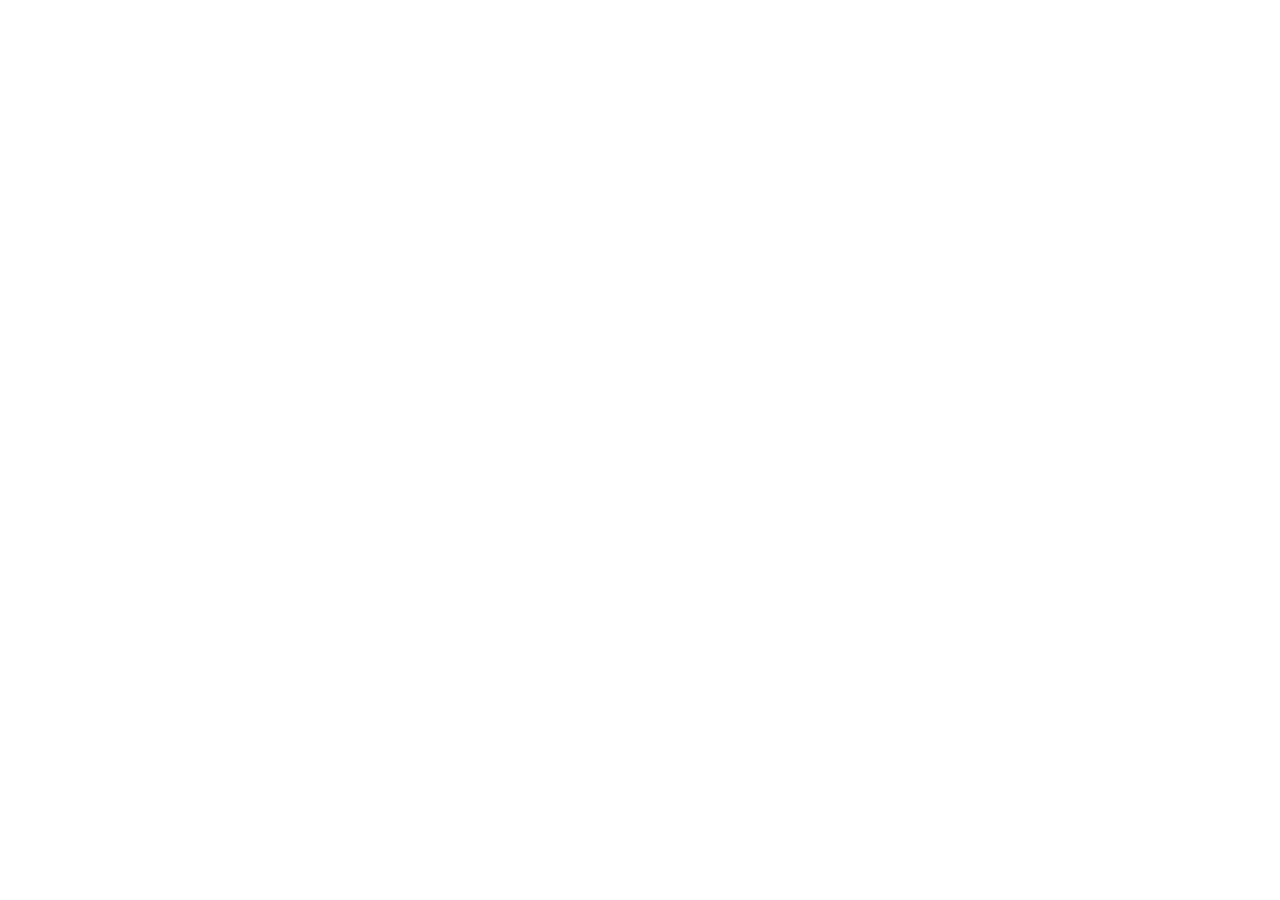
==== index.html @ 40f9acaa "Update index.html" ====
<!DOCTYPE html>
<html lang="ru">
<head>
    <meta charset="utf-8">
    <title>Point 42 - Вход в Комплекс</title>
    <!-- Подключаем A-Frame -->
    <script src="https://aframe.io/releases/1.4.0/aframe.min.js"></script>
    <style>
        /* Стили для всплывающего окна авторизации */
        #auth-ui {
            position: absolute;
            top: 50%;
            left: 50%;
            transform: translate(-50%, -50%);
            width: 300px;
            background: rgba(0, 0, 0, 0.9);
            color: #0ff;
            border: 2px solid #0ff;
            padding: 20px;
            display: none; /* Скрыто по умолчанию */
            z-index: 10;
            font-family: 'Courier New', Courier, monospace;
            text-align: center;
            box-shadow: 0 0 15px #0ff;
        }
        input {
            width: 80%;
            margin: 10px 0;
            background: #111;
            border: 1px solid #0ff;
            color: #fff;
            padding: 5px;
        }
        button {
            background: #0ff;
            color: #000;
            border: none;
            padding: 10px 20px;
            cursor: pointer;
            font-weight: bold;
        }
    </style>
</head>
<body>

    <!-- Интерфейс авторизации -->
    <div id="auth-ui" class="terminal-card">
    <h3 id="auth-title">АВТОРИЗАЦИЯ ТЕРМИНАЛА</h3>
    
    <!-- Поля ввода -->
    <div class="input-group">
        <!-- Поле логина/позывного нужно ТОЛЬКО при регистрации для таблицы profiles -->
        <input type="text" id="auth-login" placeholder="ПОЗЫВНОЙ (LOGIN)..." class="hidden">
        <input type="email" id="auth-email" placeholder="E-MAIL...">
        <input type="password" id="auth-password" placeholder="ПАРОЛЬ...">
        <input type="password" id="auth-password-confirm" placeholder="ПОДТВЕРДИТЕ ПАРОЛЬ..." class="hidden">
    </div>

    <!-- Кнопки действий -->
    <div class="actions-group">
        <button id="btn-primary">ВОЙТИ</button>
        <button id="btn-guest">ГОСТЕВОЙ ПРОПУСК</button>
    </div>

    <hr style="border: 0.5px solid #0ff; margin: 15px 0;">

    <!-- Переключатель режима -->
    <div class="toggle-mode">
        <a href="#" id="auth-toggle-link">Нет терминала? Зарегистрировать</a>
    </div>
    
    <!-- Статус-лог для вывода ошибок в стиле интерфейса -->
    <div id="auth-status" class="status-msg"></div>
</div>

    <a-scene background="color: #000">
        
        <!-- Ресурсы (звуки, текстуры) -->
        <!-- 
            <a-assets>
             Замени src на реальные ссылки, когда они будут на гитхабе 
            <audio id="lift-sound" src="https://cdn.aframe.io/basic-guide/audio/backgroundnoise.wav" preload="auto"></audio>
            </a-assets>
        --> 

        <!-- 1. КАБИНА ЛИФТА -->
        <!-- Создаем коробку, вывернутую внутрь (side: back) -->
        <a-box position="0 1.5 0" width="3" height="5" depth="4" material="color: #222; side: back; metalness: 0.6; roughness: 0.4"></a-box>
        
        <!-- Пол и потолок -->
        <a-plane position="0 0.01 0" rotation="-90 0 0" width="3" height="4" color="#111"></a-plane>
        <a-plane position="0 4.99 0" rotation="90 0 0" width="3" height="4" color="#111"></a-plane>

        <!-- 2. ДВЕРИ ЛИФТА (Стена №1) -->
        <a-entity id="elevator-doors">
            <a-plane id="left-door" position="-0.76 1.5 -1.98" width="1.5" height="5" color="#444" material="metalness: 0.8; roughness: 0.2"></a-plane>
            <a-plane id="right-door" position="0.76 1.5 -1.98" width="1.5" height="5" color="#444" material="metalness: 0.8; roughness: 0.2"></a-plane>
        </a-entity>

        <!-- 3. ПАНЕЛЬ УПРАВЛЕНИЯ -->
        <a-entity rotation="0 270 0">
        <a-plane position="-1.25 1.85 -1.49" width="0.5" height="0.6" color="#333">
            <!-- Кнопка вызова -->
            <a-sphere id="call-button" class="clickable" position="0 0 0" radius="0.08" color="red" 
                      animation__click="property: material.color; from: #f00; to: #0f0; dur: 200; startEvents: click">
            </a-sphere>
        </a-plane>
        </a-entity>
        <a-entity text="value: ENTER; align: center; width: 2" position="1.32 1.8 -1" rotation="0 -90 0"></a-entity>

        <!-- 4. ОСВЕЩЕНИЕ -->
        <a-light type="ambient" color="#444"></a-light>
        <a-light id="lift-light" type="point" position="0 2.5 0" intensity="0.8" color="#0ff"></a-light>

        <!-- 5. КАМЕРА И КУРСОР -->
        <a-entity id="rig" position="0 1.6 1">
            <a-camera look-controls wasd-controls="enabled: false">
                <a-entity cursor="fuse: false; rayOrigin: mouse;"
                          raycaster="objects: .clickable">
                </a-entity>
            </a-camera>
        </a-entity>

    </a-scene>

    <script>
        const authUi = document.getElementById('auth-ui');
        const callBtn = document.getElementById('call-button');
        
        // Открытие окна авторизации
        callBtn.addEventListener('click', () => {
            authUi.style.display = 'block';
        });

        // Функция входа
        function login(type) {
            const name = document.getElementById('username').value || "Гость";
            
            // Сохраняем данные для Лобби
            localStorage.setItem('psi_user_type', type);
            localStorage.setItem('psi_user_name', name);
            
            authUi.style.display = 'none';
            openDoors();
        }

        // Анимация открытия дверей и переход
        function openDoors() {
            const leftDoor = document.getElementById('left-door');
            const rightDoor = document.getElementById('right-door');

            // Анимация разъезда дверей
            leftDoor.setAttribute('animation', 'property: position; to: -2.2 1.5 -1.98; dur: 2000; easing: easeInQuad');
            rightDoor.setAttribute('animation', 'property: position; to: 2.2 1.5 -1.98; dur: 2000; easing: easeInQuad');

            // Через 2.5 секунды переходим в Лобби
            setTimeout(() => {
                // Здесь будет путь к твоему файлу лобби
                window.location.href = 'lobby.html' + "?from=" + window.location.pathname.split('/').pop(); 
            }, 2500);
        }

        // Эффект покачивания лифта при загрузке
        window.onload = () => {
            console.log("Лифт прибывает...");
            // Можно добавить тряску камеры через анимацию rig
        };
    </script>
</body>
</html>
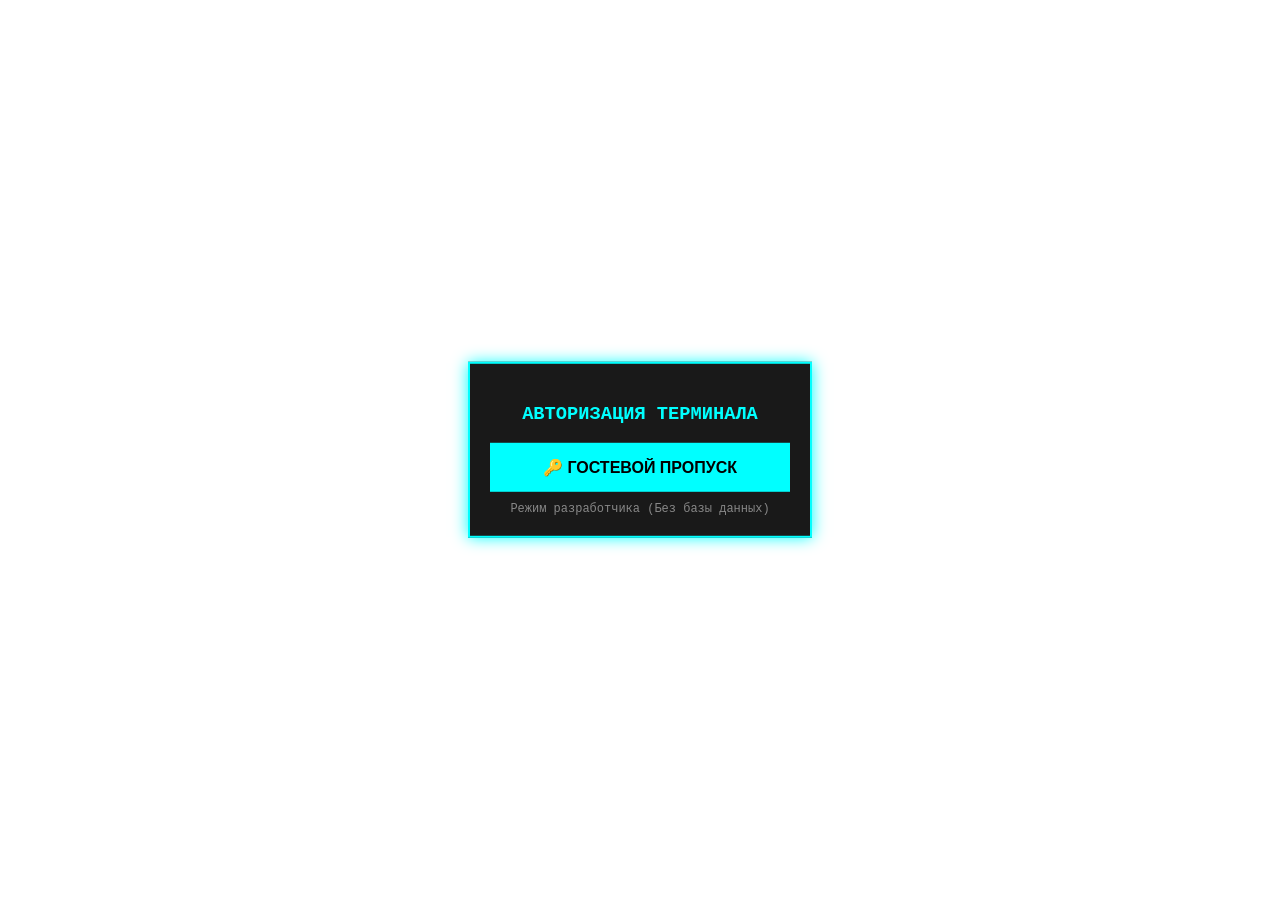
==== commit 9dd88689: "Create index.html" ====
--- a/index.html
+++ b/index.html
@@ -17,7 +17,7 @@
             color: #0ff;
             border: 2px solid #0ff;
             padding: 20px;
-            display: none; /* Скрыто по умолчанию */
+            display: block; /* Сделали видимым для теста */
             z-index: 10;
             font-family: 'Courier New', Courier, monospace;
             text-align: center;
@@ -40,58 +40,40 @@
             font-weight: bold;
         }
     </style>
+    <link rel="stylesheet" href="./style.css">
 </head>
 <body>
+    <!-- 1. Supabase временно отключен -->
+    <!-- <script src="https://cdn.jsdelivr.net/npm/@supabase/supabase-js@2"></script> -->
 
+    <!--================================================-->
     <!-- Интерфейс авторизации -->
     <div id="auth-ui" class="terminal-card">
-    <h3 id="auth-title">АВТОРИЗАЦИЯ ТЕРМИНАЛА</h3>
-    
-    <!-- Поля ввода -->
-    <div class="input-group">
-        <!-- Поле логина/позывного нужно ТОЛЬКО при регистрации для таблицы profiles -->
-        <input type="text" id="auth-login" placeholder="ПОЗЫВНОЙ (LOGIN)..." class="hidden">
-        <input type="email" id="auth-email" placeholder="E-MAIL...">
-        <input type="password" id="auth-password" placeholder="ПАРОЛЬ...">
-        <input type="password" id="auth-password-confirm" placeholder="ПОДТВЕРДИТЕ ПАРОЛЬ..." class="hidden">
+        <h3 id="auth-title">АВТОРИЗАЦИЯ ТЕРМИНАЛА</h3>
+        
+        <div class="actions-group" style="margin-top: 15px;">
+            <!-- Навесили открывание дверей напрямую на кнопку -->
+            <button id="btn-guest" onclick="window.openDoors()" style="width: 100%; padding: 15px; font-size: 16px;">
+                🔑 ГОСТЕВОЙ ПРОПУСК
+            </button>
+        </div>
+
+        <div id="auth-status" class="status-msg" style="margin-top: 10px; font-size: 12px; color: #888;">
+            Режим разработчика (Без базы данных)
+        </div>
     </div>
-
-    <!-- Кнопки действий -->
-    <div class="actions-group">
-        <button id="btn-primary">ВОЙТИ</button>
-        <button id="btn-guest">ГОСТЕВОЙ ПРОПУСК</button>
-    </div>
-
-    <hr style="border: 0.5px solid #0ff; margin: 15px 0;">
-
-    <!-- Переключатель режима -->
-    <div class="toggle-mode">
-        <a href="#" id="auth-toggle-link">Нет терминала? Зарегистрировать</a>
-    </div>
-    
-    <!-- Статус-лог для вывода ошибок в стиле интерфейса -->
-    <div id="auth-status" class="status-msg"></div>
-</div>
+    <!--================================================-->
 
     <a-scene background="color: #000">
         
-        <!-- Ресурсы (звуки, текстуры) -->
-        <!-- 
-            <a-assets>
-             Замени src на реальные ссылки, когда они будут на гитхабе 
-            <audio id="lift-sound" src="https://cdn.aframe.io/basic-guide/audio/backgroundnoise.wav" preload="auto"></audio>
-            </a-assets>
-        --> 
-
         <!-- 1. КАБИНА ЛИФТА -->
-        <!-- Создаем коробку, вывернутую внутрь (side: back) -->
         <a-box position="0 1.5 0" width="3" height="5" depth="4" material="color: #222; side: back; metalness: 0.6; roughness: 0.4"></a-box>
         
         <!-- Пол и потолок -->
         <a-plane position="0 0.01 0" rotation="-90 0 0" width="3" height="4" color="#111"></a-plane>
         <a-plane position="0 4.99 0" rotation="90 0 0" width="3" height="4" color="#111"></a-plane>
 
-        <!-- 2. ДВЕРИ ЛИФТА (Стена №1) -->
+        <!-- 2. ДВЕРИ ЛИФТА -->
         <a-entity id="elevator-doors">
             <a-plane id="left-door" position="-0.76 1.5 -1.98" width="1.5" height="5" color="#444" material="metalness: 0.8; roughness: 0.2"></a-plane>
             <a-plane id="right-door" position="0.76 1.5 -1.98" width="1.5" height="5" color="#444" material="metalness: 0.8; roughness: 0.2"></a-plane>
@@ -99,12 +81,13 @@
 
         <!-- 3. ПАНЕЛЬ УПРАВЛЕНИЯ -->
         <a-entity rotation="0 270 0">
-        <a-plane position="-1.25 1.85 -1.49" width="0.5" height="0.6" color="#333">
-            <!-- Кнопка вызова -->
-            <a-sphere id="call-button" class="clickable" position="0 0 0" radius="0.08" color="red" 
-                      animation__click="property: material.color; from: #f00; to: #0f0; dur: 200; startEvents: click">
-            </a-sphere>
-        </a-plane>
+            <a-plane position="-1.25 1.85 -1.49" width="0.5" height="0.6" color="#333">
+                <!-- Кнопка вызова (тоже привязана к openDoors) -->
+                <a-sphere id="call-button" class="clickable" position="0 0 0" radius="0.08" color="red" 
+                          onclick="window.openDoors()"
+                          animation__click="property: material.color; from: #f00; to: #0f0; dur: 200; startEvents: click">
+                </a-sphere>
+            </a-plane>
         </a-entity>
         <a-entity text="value: ENTER; align: center; width: 2" position="1.32 1.8 -1" rotation="0 -90 0"></a-entity>
 
@@ -123,48 +106,30 @@
 
     </a-scene>
 
-    <script>
+<script>
+    // Управление 3D-дверьми и переход в лобби
+    window.openDoors = function() {
+        // Скрываем плашку авторизации, чтобы не мешала обзору
         const authUi = document.getElementById('auth-ui');
-        const callBtn = document.getElementById('call-button');
-        
-        // Открытие окна авторизации
-        callBtn.addEventListener('click', () => {
-            authUi.style.display = 'block';
-        });
+        if (authUi) authUi.style.display = 'none';
 
-        // Функция входа
-        function login(type) {
-            const name = document.getElementById('username').value || "Гость";
-            
-            // Сохраняем данные для Лобби
-            localStorage.setItem('psi_user_type', type);
-            localStorage.setItem('psi_user_name', name);
-            
-            authUi.style.display = 'none';
-            openDoors();
-        }
+        const leftDoor = document.getElementById('left-door');
+        const rightDoor = document.getElementById('right-door');
 
-        // Анимация открытия дверей и переход
-        function openDoors() {
-            const leftDoor = document.getElementById('left-door');
-            const rightDoor = document.getElementById('right-door');
+        leftDoor.setAttribute('animation', 'property: position; to: -2.2 1.5 -1.98; dur: 2000; easing: easeInQuad');
+        rightDoor.setAttribute('animation', 'property: position; to: 2.2 1.5 -1.98; dur: 2000; easing: easeInQuad');
 
-            // Анимация разъезда дверей
-            leftDoor.setAttribute('animation', 'property: position; to: -2.2 1.5 -1.98; dur: 2000; easing: easeInQuad');
-            rightDoor.setAttribute('animation', 'property: position; to: 2.2 1.5 -1.98; dur: 2000; easing: easeInQuad');
+        setTimeout(() => {
+            window.location.href = 'lobby.html' + "?from=" + window.location.pathname.split('/').pop(); 
+        }, 2500);
+    }
 
-            // Через 2.5 секунды переходим в Лобби
-            setTimeout(() => {
-                // Здесь будет путь к твоему файлу лобби
-                window.location.href = 'lobby.html' + "?from=" + window.location.pathname.split('/').pop(); 
-            }, 2500);
-        }
+    window.onload = () => {
+        console.log("Лифт прибывает в режиме Гостя...");
+    };
+</script>
 
-        // Эффект покачивания лифта при загрузке
-        window.onload = () => {
-            console.log("Лифт прибывает...");
-            // Можно добавить тряску камеры через анимацию rig
-        };
-    </script>
+    <!-- Временно закомментировали авторизацию -->
+    <!-- <script src="./js/auth.js" type="module"></script> -->
 </body>
 </html>
--- a/style.css
+++ b/style.css
@@ -0,0 +1,519 @@
+
+/* Стили для всплывающих уведомлений */
+.info-panel {
+  position: absolute;
+  bottom: 20px;
+  left: 50%;
+  transform: translateX(-50%);
+  background: rgba(0, 0, 0, 0.8);
+  color: #0ff;
+  padding: 15px;
+  border: 1px solid #0ff;
+  font-family: 'Courier New', monospace;
+  display: none;
+  z-index: 100;
+  pointer-events: none;
+}
+/* Обнуление для корректного наложения HUD */
+body, html {
+  margin: 0;
+  padding: 0;
+  width: 100%;
+  height: 100%;
+  overflow: hidden;
+  font-family: 'Segoe UI', Roboto, Helvetica, Arial, sans-serif;
+}
+
+/* Контейнер HUD поверх A-Frame */
+#game-hud {
+  position: absolute;
+  top: 0;
+  left: 0;
+  width: 100%;
+  height: 100%;
+  z-index: 10; /* Главное — быть выше, чем canvas от a-frame */
+  pointer-events: none; /* Чтобы мы могли кликать сквозь пустые зоны HUD по 3D сцене */
+  box-sizing: border-box;
+  padding: 20px;
+}
+
+/* Блок игрока в углу */
+.player-status-block {
+  position: absolute;
+  top: 20px;
+  right: 20px;
+  background: rgba(0, 0, 0, 0.6);
+  border: 1px solid #00ffcc; /* Киберпанк/слай-фай зеленый, можешь изменить под свой бренд */
+  border-radius: 8px;
+  padding: 10px;
+  display: flex;
+  flex-direction: column;
+  align-items: center;
+  width: 120px;
+  pointer-events: auto; /* Возвращаем кликабельность элементам интерфейса */
+  cursor: pointer;
+  transition: all 0.2s ease;
+}
+
+.player-status-block:hover {
+  background: rgba(0, 255, 204, 0.15);
+  box-shadow: 0 0 10px rgba(0, 255, 204, 0.5);
+}
+
+/* Рамка аватарки */
+.avatar-frame {
+  width: 80px;
+  height: 80px;
+  border: 2px solid #ffffff;
+  border-radius: 4px;
+  background: #222;
+  overflow: hidden;
+  display: flex;
+  align-items: center;
+  justify-content: center;
+}
+
+.avatar-placeholder {
+  width: 100%;
+  height: 100%;
+  background: linear-gradient(45deg, #333, #555);
+}
+
+/* Имя игрока */
+.player-name {
+  color: #fff;
+  font-size: 14px;
+  margin-top: 6px;
+  text-align: center;
+  width: 100%;
+  white-space: nowrap;
+  overflow: hidden;
+  text-overflow: ellipsis;
+  font-weight: bold;
+}
+
+/* Плейсхолдер под здоровье */
+.health-bar-container-placeholder {
+  width: 100%;
+  height: 8px;
+  background: rgba(255, 255, 255, 0.2);
+  margin-top: 6px;
+  border-radius: 4px;
+}
+
+/* --- Стили Модального окна (Инвентаря) --- */
+.modal-overlay {
+  position: absolute;
+  top: 0;
+  left: 0;
+  width: 100%;
+  height: 100%;
+  background: rgba(0, 0, 0, 0.75);
+  z-index: 20; /* Выше чем HUD */
+  display: flex;
+  justify-content: center;
+  align-items: center;
+  opacity: 1;
+  transition: opacity 0.2s ease;
+}
+
+.modal-overlay.hidden {
+  display: none;
+  opacity: 0;
+}
+
+.modal-content {
+  background: #1a1a1a;
+  border: 2px solid #00ffcc;
+  border-radius: 12px;
+  padding: 30px;
+  width: 400px;
+  position: relative;
+  color: #fff;
+  box-shadow: 0 0 20px rgba(0, 255, 204, 0.3);
+}
+
+.close-btn {
+  position: absolute;
+  top: 10px;
+  right: 15px;
+  background: none;
+  border: none;
+  color: #888;
+  font-size: 28px;
+  cursor: pointer;
+}
+
+.close-btn:hover {
+  color: #00ffcc;
+}
+
+.player-info-detailed {
+  display: flex;
+  gap: 20px;
+  margin-top: 20px;
+}
+
+.avatar-frame.large {
+  width: 120px;
+  height: 120px;
+}
+
+.player-details h3 {
+  margin: 0 0 10px 0;
+  color: #00ffcc;
+}
+.player-details p {
+  margin: 5px 0;
+  color: #ccc;
+}
+/* ==========================================================================
+ ИНТЕРФЕЙС АВТОРИЗАЦИИ И РЕГИСТРАЦИИ (POINT 42)
+ ========================================================================== */
+
+.hidden {
+  display: none !important;
+}
+
+/* ==========================================================================
+ ИНТЕРФЕЙС КПК
+ ========================================================================== */
+
+/* Затемнение фона вокруг КПК */
+.modal-overlay {
+  position: fixed;
+  top: 0;
+  left: 0;
+  width: 100vw;
+  height: 100vh;
+  background: rgba(0, 0, 0, 0.6);
+  backdrop-filter: blur(4px);
+  z-index: 9999;
+  display: flex;
+  justify-content: center;
+  align-items: center;
+}
+
+.modal-overlay.hidden {
+  display: none !important;
+}
+
+/* Главный корпус КПК */
+.pda-container {
+  width: 750px;
+  height: 550px;
+  background: #15181f;
+  border: 2px solid #3a4252;
+  border-radius: 8px;
+  display: flex;
+  box-shadow: 0 0 25px rgba(0, 0, 0, 0.7);
+  color: #e2e8f0;
+  font-family: monospace;
+  overflow: hidden;
+}
+
+/* Сайдбар слева */
+.pda-sidebar {
+  width: 150px;
+  background: #0f1115;
+  border-right: 2px solid #3a4252;
+  display: flex;
+  flex-direction: column;
+  padding: 20px 10px;
+  gap: 12px;
+}
+
+.pda-tab-btn, .pda-close-btn {
+  background: #1c212c;
+  border: 1px solid #4a5568;
+  color: #a0aec0;
+  padding: 12px 8px;
+  border-radius: 4px;
+  cursor: pointer;
+  font-family: monospace;
+  font-weight: bold;
+  transition: all 0.2s ease;
+}
+
+.pda-tab-btn:hover, .pda-close-btn:hover {
+  background: #2d3748;
+  color: #fff;
+  border-color: #718096;
+}
+
+.pda-tab-btn.active {
+  background: #3182ce;
+  color: white;
+  border-color: #63b3ed;
+  box-shadow: 0 0 10px rgba(49, 130, 206, 0.5);
+}
+
+.pda-close-btn {
+  margin-top: auto; /* Смещает кнопку "Выход" в самый низ */
+  border-color: #9b2c2c;
+  color: #feb2b2;
+}
+.pda-close-btn:hover {
+  background: #9b2c2c;
+  color: white;
+}
+
+/* Правая рабочая часть */
+.pda-main {
+  flex: 1;
+  display: flex;
+  flex-direction: column;
+  padding: 20px;
+  gap: 20px;
+  overflow-y: auto;
+}
+
+/* Сквозная шапка с аватаркой и экипировкой */
+
+/* изменения 05.23 */
+/* Стиль для имени игрока НАД таблицей */
+.pda-top-username {
+    font-size: 20px;
+    font-weight: bold;
+    color: #63b3ed;
+    text-shadow: 0 0 8px rgba(99, 179, 237, 0.6);
+    /* text-transform: uppercase; */
+    letter-spacing: 1px;
+    margin-bottom: 5px;
+    display: block;
+    width: 100%;
+    text-align: center;
+    box-sizing: border-box;
+}
+
+.pda-header {
+    display: grid;
+    /* 4 колонки одинаковой ширины по 75px. Итого ширина таблицы ~320px, она аккуратно встанет слева, оставляя место */
+    grid-template-columns: repeat(4, 75px);
+    /* 6 строк: 5 строк под слоты экипировки (строгие квадраты 75px) + 1 строка под хелсбар */
+    grid-template-rows: repeat(5, 75px) auto;
+    gap: 8px;
+    background: #1a202c;
+    padding: 15px;
+    border-radius: 6px;
+    border: 1px solid #2d3748;
+    width: fit-content; /* Чтобы сетка не растягивалась шире, чем наши 4 колонки */
+    margin: 0 auto;
+}
+
+/* Базовые слоты экипировки — теперь они гарантированно очерчены и будут идеальными квадратами 1х1 */
+.eq-slot {
+    background: #11141a;
+    border: 1px dashed #4a5568;
+    border-radius: 4px;
+    display: flex;
+    align-items: center;
+    justify-content: center;
+    font-size: 10px;
+    color: #718096;
+    text-transform: uppercase;
+    text-align: center;
+    box-sizing: border-box;
+    padding: 4px;
+}
+
+/* Расстановка слотов левого столбца */
+.eq-slot[data-slot="glove-right"]  { grid-column: 1; grid-row: 1; }
+.eq-slot[data-slot="weapon-right"] { grid-column: 1; grid-row: 2; }
+.eq-slot[data-slot="helmet"]       { grid-column: 1; grid-row: 3; }
+.eq-column[data-slot="body"]        { grid-column: 1; grid-row: 4; } /* Фикс селектора на .eq-slot ниже */
+.eq-slot[data-slot="body"]        { grid-column: 1; grid-row: 4; }
+.eq-slot[data-slot="backpack"] { grid-column: 1; grid-row: 5; }
+
+/* Расстановка slots правого столбца */
+.eq-slot[data-slot="glove-left"]   { grid-column: 4; grid-row: 1; }
+.eq-slot[data-slot="weapon-left"]  { grid-column: 4; grid-row: 2; }
+.eq-slot[data-slot="pants"]        { grid-column: 4; grid-row: 3; }
+.eq-slot[data-slot="boots"]        { grid-column: 4; grid-row: 4; }
+.eq-slot[data-slot="belt"]         { grid-column: 4; grid-row: 5; position: relative; }
+
+/* Аватар занимает столбцы 2 и 3 (в ширину как 2 слота) и строки с 1 по 5 (в высоту как 5 слотов) */
+.pda-avatar-container {
+    grid-column: 2 / span 2;
+    grid-row: 1 / span 5;
+    background: #0f1115;
+    border: 1px solid #3a4252;
+    border-radius: 4px;
+    display: flex;
+    justify-content: center;
+    align-items: center;
+}
+
+/* Заглушка аватара */
+.pda-avatar-stub {
+    font-size: 42px;
+    filter: drop-shadow(0 0 10px rgba(99, 179, 237, 0.3));
+}
+
+/* Полоса здоровья растягивается ровно под всей нашей конструкцией (на все 4 столбца) */
+.pda-healthbar-wrapper {
+    grid-column: 1 / 5;
+    grid-row: 6;
+    margin-top: 10px;
+    background: #11141a;
+    border: 1px solid #4a5568;
+    height: 20px;
+    border-radius: 3px;
+    position: relative;
+    overflow: hidden;
+}
+.pda-healthbar-fill {
+    height: 100%;
+    background: linear-gradient(90deg, #9b2c2c, #e53e3e);
+    box-shadow: 0 0 8px #e53e3e;
+    transition: width 0.3s ease;
+}
+.pda-healthbar-text {
+    position: absolute;
+    top: 50%;
+    left: 50%;
+    transform: translate(-50%, -50%);
+    font-size: 11px;
+    font-weight: bold;
+    color: white;
+    text-shadow: 1px 1px 2px black;
+}
+
+/* Кнопка ремня и панель боевого инвентаря */
+.belt-toggle-btn {
+    position: absolute;
+    right: -22px;
+    top: 50%;
+    transform: translateY(-50%);
+    background: #2d3748;
+    border: 1px solid #4a5568;
+    color: #63b3ed;
+    border-radius: 0 4px 4px 0;
+    width: 16px;
+    height: 30px;
+    display: flex;
+    align-items: center;
+    justify-content: center;
+    cursor: pointer;
+    font-size: 9px;
+    transition: background 0.2s;
+    z-index: 10;
+}
+.pda-belt-panel {
+    background: #1a202c;
+    border: 1px solid #4a5568;
+    border-radius: 6px;
+    padding: 12px;
+    margin-top: 6px;
+    width: calc(4 * 75px + 3 * 8px); /* Идеально подгоняем ширину панели под ширину шапки */
+    box-sizing: border-box;
+    margin-left: auto;  
+    margin-right: auto;
+}
+.pda-belt-panel.hidden {
+    display: none !important;
+}
+.pda-belt-grid {
+    display: flex;
+    gap: 6px;
+    flex-wrap: wrap;
+}
+
+/* Сетка основного рюкзака */
+.pda-inventory-grid {
+    display: grid;
+    grid-template-columns: repeat(6, 1fr);
+    grid-auto-rows: minmax(65px, auto);
+    gap: 8px;
+}
+/* конец изменений 05.23 */
+
+
+
+/* Переключаемые страницы */
+.pda-page.hidden {
+  display: none !important;
+}
+
+.pda-page h3 {
+  margin-top: 0;
+  margin-bottom: 10px;
+  font-size: 13px;
+  color: #63b3ed;
+  letter-spacing: 1px;
+}
+
+/* Вкладка: Профиль */
+.pda-bio-section textarea {
+  width: 100%;
+  height: 70px;
+  background: #11141a;
+  border: 1px solid #2d3748;
+  border-radius: 4px;
+  color: #e2e8f0;
+  padding: 8px;
+  font-family: monospace;
+  resize: none;
+  box-sizing: border-box;
+}
+.pda-bio-section textarea:focus {
+  border-color: #3182ce;
+  outline: none;
+}
+
+.pda-rewards-section {
+  margin-top: 15px;
+}
+.pda-rewards-grid {
+  display: flex;
+  gap: 10px;
+}
+.reward-item {
+  width: 40px;
+  height: 40px;
+  background: #232934;
+  border: 1px solid #3a4252;
+  border-radius: 4px;
+  display: flex;
+  align-items: center;
+  justify-content: center;
+  font-size: 20px;
+  cursor: help;
+}
+
+/* Вкладка: Рюкзак */
+.pda-inventory-grid {
+  display: grid;
+  grid-template-columns: repeat(6, 1fr);
+  gap: 8px;
+}
+.inventory-cell {
+  aspect-ratio: 1; /* Делает ячейки идеально квадратными */
+  background: #11141a;
+  border: 1px solid #2d3748;
+  border-radius: 4px;
+  display: flex;
+  align-items: center;
+  justify-content: center;
+  font-size: 24px;
+  transition: background 0.1s ease;
+}
+.inventory-cell:hover {
+  background: #1c212c;
+  border-color: #4a5568;
+}
+.item-icon {
+  cursor: grab;
+}
+.pda-avatar-container {
+  flex-direction: column; /* Чтобы имя было строго под аватаркой */
+  gap: 8px;
+}
+
+.pda-username {
+  font-size: 12px;
+  font-weight: bold;
+  color: #63b3ed;
+  text-shadow: 0 0 5px rgba(99, 179, 237, 0.5);
+  text-transform: uppercase;
+}
